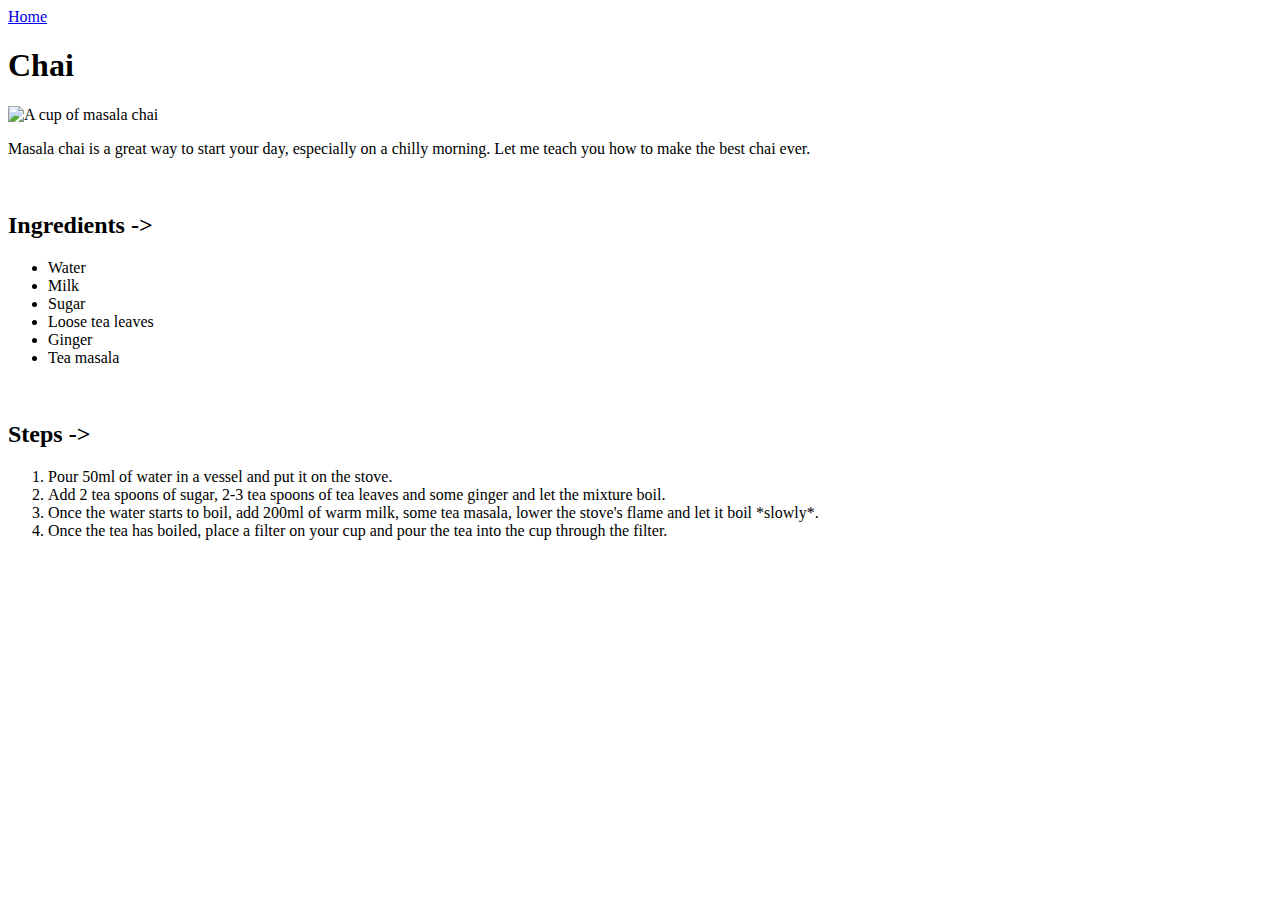
==== recipes/chai.html @ ea7ada17 "Add recipe content" ====
<!DOCTYPE html>
<html lang="en">
<head>
    <meta charset="UTF-8">
    <meta name="viewport" content="width=device-width, initial-scale=1.0">
    <title>Sam's chai</title>
</head>
<body>
    <a href="../index.html">Home</a>
    <br>
    <h1>Chai</h1>
    <img src="https://www.teacupsfull.com/cdn/shop/articles/Screenshot_2023-09-05_at_7.00.35_PM.png?v=1693987070&width=1100" alt="A cup of masala chai" height="250">
    <br>
    <p>Masala chai is a great way to start your day, especially on a chilly morning. Let me teach you how to make the best chai ever.</p>
    <br>
    <h2>Ingredients -></h2>
    <ul>
        <li>Water</li>
        <li>Milk</li>
        <li>Sugar</li>
        <li>Loose tea leaves</li>
        <li>Ginger</li>
        <li>Tea masala</li>
    </ul>
    <br>
    <h2>Steps -></h2>
    <ol>
        <li>Pour 50ml of water in a vessel and put it on the stove.</li>
        <li>Add 2 tea spoons of sugar, 2-3 tea spoons of tea leaves and some ginger and let the mixture boil.</li>
        <li>Once the water starts to boil, add 200ml of warm milk, some tea masala, lower the stove's flame and let it boil *slowly*.</li>
        <li>Once the tea has boiled, place a filter on your cup and pour the tea into the cup through the filter.</li>

    </ol>
</body>
</html>
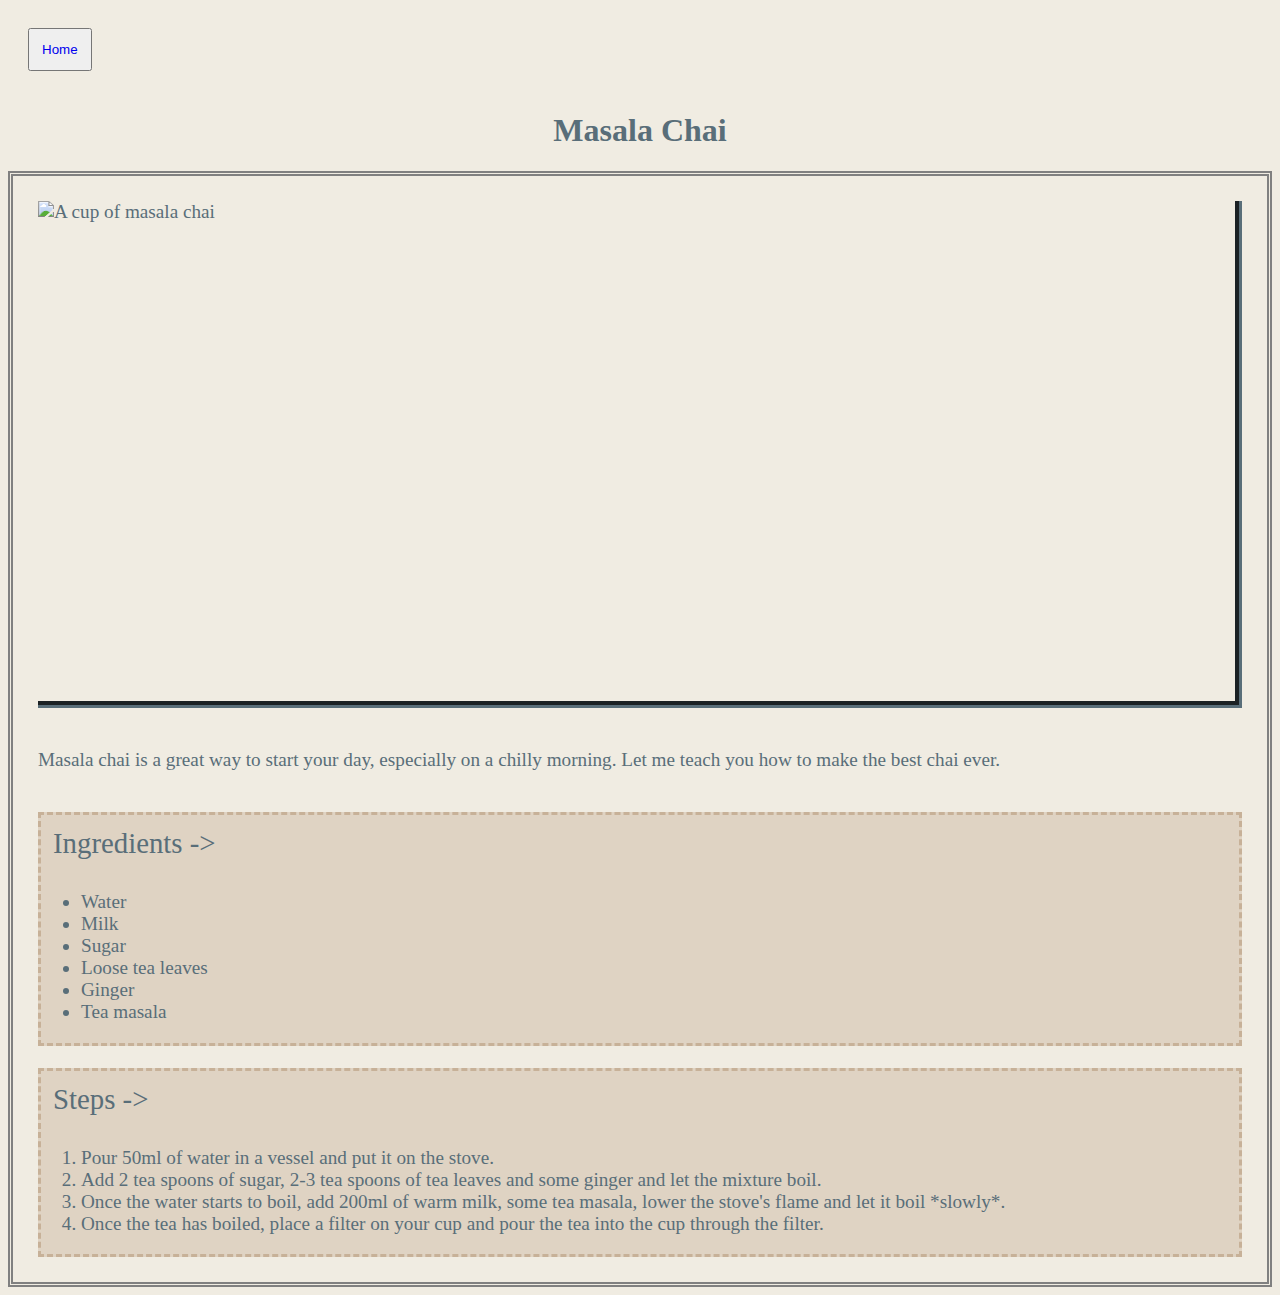
==== commit 91e4fcc7: "Add CSS and color pallete" ====
--- a/recipes/chai.html
+++ b/recipes/chai.html
@@ -3,33 +3,40 @@
 <head>
     <meta charset="UTF-8">
     <meta name="viewport" content="width=device-width, initial-scale=1.0">
-    <title>Sam's chai</title>
+    <title>Sam's special masala chai</title>
+    <link rel="stylesheet" href="chai.css">
 </head>
 <body>
-    <a href="../index.html">Home</a>
+    <button><a href="../index.html">Home</a></button>
     <br>
-    <h1>Chai</h1>
-    <img src="https://www.teacupsfull.com/cdn/shop/articles/Screenshot_2023-09-05_at_7.00.35_PM.png?v=1693987070&width=1100" alt="A cup of masala chai" height="250">
-    <br>
-    <p>Masala chai is a great way to start your day, especially on a chilly morning. Let me teach you how to make the best chai ever.</p>
-    <br>
-    <h2>Ingredients -></h2>
-    <ul>
-        <li>Water</li>
-        <li>Milk</li>
-        <li>Sugar</li>
-        <li>Loose tea leaves</li>
-        <li>Ginger</li>
-        <li>Tea masala</li>
-    </ul>
-    <br>
-    <h2>Steps -></h2>
-    <ol>
-        <li>Pour 50ml of water in a vessel and put it on the stove.</li>
-        <li>Add 2 tea spoons of sugar, 2-3 tea spoons of tea leaves and some ginger and let the mixture boil.</li>
-        <li>Once the water starts to boil, add 200ml of warm milk, some tea masala, lower the stove's flame and let it boil *slowly*.</li>
-        <li>Once the tea has boiled, place a filter on your cup and pour the tea into the cup through the filter.</li>
+    <h1>Masala Chai</h1>
+    <div class="text">
+        <img src="https://www.teacupsfull.com/cdn/shop/articles/Screenshot_2023-09-05_at_7.00.35_PM.png?v=1693987070&width=1100" alt="A cup of masala chai" height="500" class="center">
+        <br>
+        <p class="center">Masala chai is a great way to start your day, especially on a chilly morning. Let me teach you how to make the best chai ever.</p>
+        <br>
+        <div class="list-elements">
+            <h2>Ingredients -></h2>
+            <ul>
+                <li>Water</li>
+                <li>Milk</li>
+                <li>Sugar</li>
+                <li>Loose tea leaves</li>
+                <li>Ginger</li>
+                <li>Tea masala</li>
+            </ul>
+        </div>
+        <br>
+        <div class="list-elements">
+            <h2>Steps -></h2>
+            <ol>
+                <li>Pour 50ml of water in a vessel and put it on the stove.</li>
+                <li>Add 2 tea spoons of sugar, 2-3 tea spoons of tea leaves and some ginger and let the mixture boil.</li>
+                <li>Once the water starts to boil, add 200ml of warm milk, some tea masala, lower the stove's flame and let it boil *slowly*.</li>
+                <li>Once the tea has boiled, place a filter on your cup and pour the tea into the cup through the filter.</li>
 
-    </ol>
+            </ol>
+        </div>
+    </div>
 </body>
 </html>--- a/recipes/chai.css
+++ b/recipes/chai.css
@@ -0,0 +1,49 @@
+a{
+    text-decoration: none;
+}
+
+body{
+    
+    background-color: #f0ece2;
+}
+
+button{
+    margin: 20px;
+    padding: 12px;
+
+}
+
+h1{
+    color: #596e79;
+    text-align: center;
+}
+
+.center{
+    display: block;
+    margin-left: auto;
+    margin-right: auto;
+}
+
+.text{
+    font-size: larger;
+    padding: 25px;
+    color:  #596e79;
+    border: gray double 5px;
+}
+
+h2{
+    font-weight: 400;
+    padding: 12px;
+    margin: auto;
+}
+
+.list-elements{
+    color: #596e79;
+    background-color: #dfd3c3;
+    border: dashed  #c7b198 3px;
+}
+
+img{
+    border-bottom:#596e79 groove 7px;
+    border-right: #596e79 groove 7px;
+}
